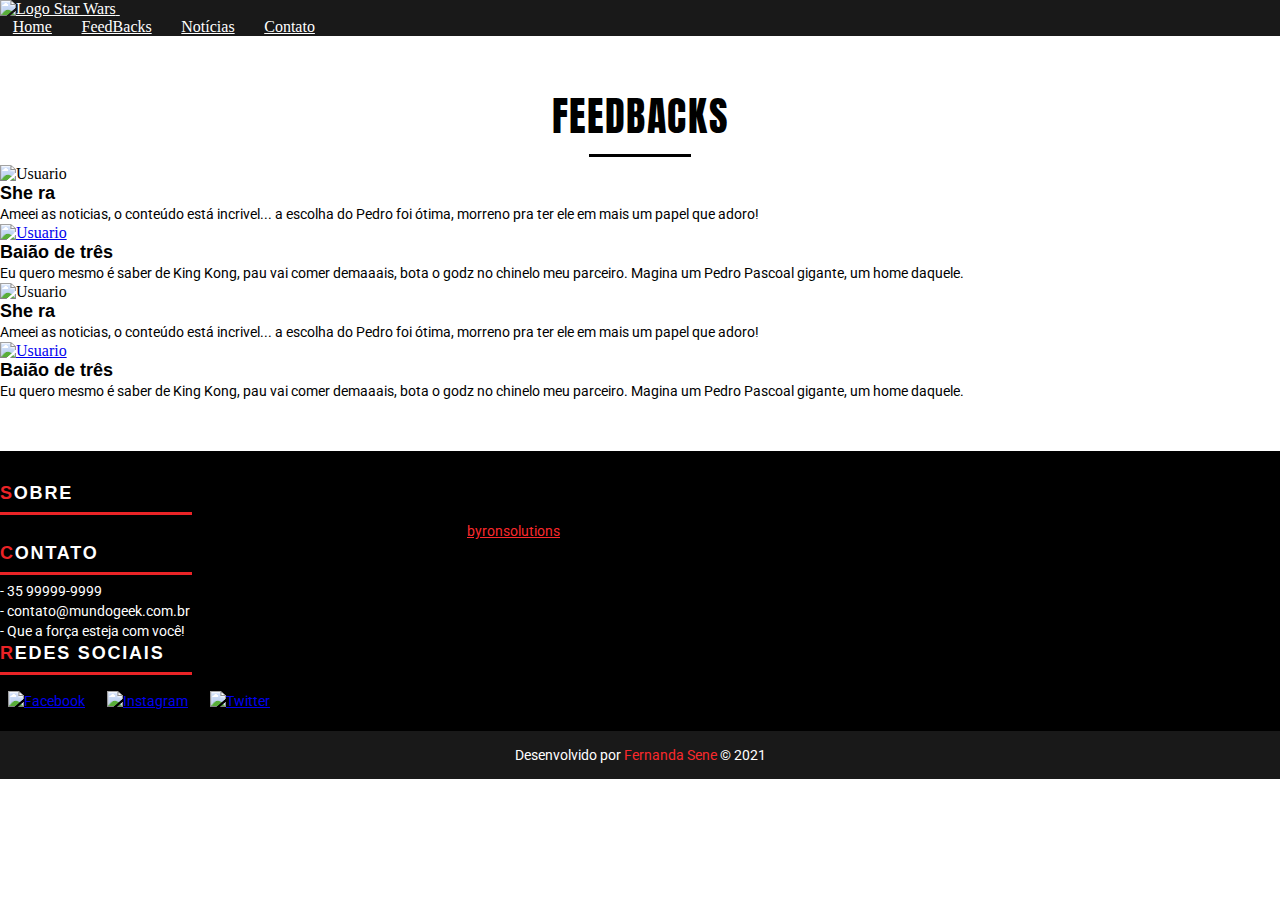
==== web/noticias-geek.html @ bc0fc41b "Update noticias-geek.html" ====
<!DOCTYPE html>
<html lang="pt-br">
   <head>
      <meta charset="UTF-8">
      <meta http-equiv="X-UA-Compatible" content="IE=edge">
      <meta name="viewport" content="width=device-width, initial-scale=1.0">
      <title>Noticias Geek</title>
      <link rel="shortcut icon" href="./assets/img/logo-back/spider.svg" type="image/x-icon">

      <!-- Fonte Roboto -->
      <link rel="preconnect" href="https://fonts.gstatic.com">
      <link href="https://fonts.googleapis.com/css2?family=Roboto:wght@300;400;700&display=swap" rel="stylesheet">
      
      <!-- Fonte Anton -->
      <link rel="preconnect" href="https://fonts.gstatic.com">
      <link href="https://fonts.googleapis.com/css2?family=Anton&display=swap" rel="stylesheet">

      <!-- Bootstrap -->
      <link rel="stylesheet" href="https://cdn.jsdelivr.net/npm/bootstrap@4.6.0/dist/css/bootstrap.min.css" integrity="sha384-B0vP5xmATw1+K9KRQjQERJvTumQW0nPEzvF6L/Z6nronJ3oUOFUFpCjEUQouq2+l" crossorigin="anonymous">
      <link rel="stylesheet" href="./assets/css/style-geek.css">
      
      <!-- Scripts -->
      <script src="https://code.jquery.com/jquery-3.5.1.min.js" integrity="sha256-9/aliU8dGd2tb6OSsuzixeV4y/faTqgFtohetphbbj0=" crossorigin="anonymous"></script>
      <script src="https://cdn.jsdelivr.net/npm/popper.js@1.16.1/dist/umd/popper.min.js" integrity="sha384-9/reFTGAW83EW2RDu2S0VKaIzap3H66lZH81PoYlFhbGU+6BZp6G7niu735Sk7lN" crossorigin="anonymous"></script>
      <script src="https://cdn.jsdelivr.net/npm/bootstrap@4.6.0/dist/js/bootstrap.bundle.min.js" integrity="sha384-Piv4xVNRyMGpqkS2by6br4gNJ7DXjqk09RmUpJ8jgGtD7zP9yug3goQfGII0yAns" crossorigin="anonymous"></script>

      <!-- Font Awesome -->
       <script src="https://kit.fontawesome.com/bf7e05c402.js" crossorigin="anonymous"></script>

      <!-- Parallax -->
      <script src="https://cdn.jsdelivr.net/parallax.js/1.4.2/parallax.min.js"></script>
   </head>

   <body>
      <header>
         <div class="container" id="nav-container">
            <nav class="py-1 navbar navbar-expand-lg fixed-top">
               <a href="#" class="navbar-brand">
                  <img src="./assets/img/logo-back/logo-mg.svg" alt="Logo Star Wars" id="logo">
               </a>
               
               <button type="button" class="navbar-toggler navbar-dark" data-toggle="collapse" data-target="#navbar-links" aria-controls="navbar-links" aria-expanded="false" aria-label="Toggle navigation">
                  <span class="navbar-toggler-icon"></span>
               </button>
               
               <div class="collapse navbar-collapse justify-content-end" id="navbar-links">
                  <div class="navbar-nav">
                     <a href="index.html" class="nav-item nav-link" id="home-menu">Home</a>
                     <a href="noticias-geek.html" class="nav-item nav-link" id="about-menu">FeedBacks</a>
                     <a href="#" class="nav-item nav-link" id="news-menu">Notícias</a>
                     <a href="#" class="nav-item nav-link" id="contact-menu">Contato</a>
                  </div>
               </div>
            </nav>
         </div>
      </header>
      
      <main>
         <!-- NEWS -->
         <section id="news-main">
            <div class="back-star">
               <div class="container cont-news">
                  <div class="row section">
                     <div class="col-md-12">
                        <h2 class="main-subtitle my-5 py-5">Notícias Geek</h2>
                     </div>

                     <!-- PRIMEIRA COLUNA -->
                     <div class="col-md-6 prim-col">
                        <ul class="list-unstyled">
                           <li class="media news zoom">
                              <img src="./assets/img/media/cruella-new2.png" class="align-self-center mr-3" alt="Cruella">

                              <div class="media-body">
                                 <span class="sub-img fm">Filmes</span>

                                 <h5 class="mt-0 mb-1">Cruella terá uma Live-Action</h5>
                                 <span class="span">
                                    <p>Disney trazendo mais uma live-actions, mas dessa vez surpreende a todos com a noticia de quem ganhará um filme próprio, a cruel <strong>Cruella</strong>, que será interpretada por Emma Stone, ganhadora do óscar de melhor Atriz Coadjuvante em 2019...</p>
                                 </span>
                              </div>
                           </li>
                           
                           <li class="media news my-3 zoom">
                              <img src="./assets/img/media/mortal-kombat-new.png" class="align-self-center mr-3" alt="Mortal Kombat">

                              <div class="media-body">
                                 <span class="sub-img fm">Filmes</span>

                                 <h5 class="mt-0 mb-1">Lançamento - Mortal Kombat</h5>
                                 <span class="span">
                                    <p>Está <strong>CONFIRMADO</strong>, a estréia do filme Mortal Kombat está marcada para 15 de abril aqui no Brasil. O streaming será exclusivo na HBO Max. 
                                    </p>

                                    <p>Os atores escalados para este grande elenco assustou alguns fãs da saga, levando...</p>
                                 </span>
                              </div>
                           </li>

                           <li class="media news zoom">
                              <img src="./assets/img/media/godzila-kong-new.png" class="align-self-center mr-3" alt="Godzilla vs Kong">

                              <div class="media-body">
                                 <span class="sub-img fm">Filmes</span>

                                 <h5 class="mt-0 mb-1">Godzilla vs Kong ganha novo trailer</h5>          
                                 <span class="span">
                                    <p>O anúncio feito pelas redes oficiais do filme, revela uma batalha travada entre o Godzilla e o King Kong. O filme já tem sua data marcada no Brasil, seu lançamento ocorrerá em 25 de março nos cinemas...
                                    </p>
                                 </span>
                              </div>
                           </li>
                        </ul>
                     </div>

                     <!-- SEGUNDA COLUNA -->
                     <div class="col-md-6 second-col d-none d-md-flex">
                        <ul class="list-unstyled">
                           <li class="media news zoom">
                              <img src="./assets/img/media/Rectangle 752.png" class="align-self-center mr-3" alt="Pedro Pascal">

                              <div class="media-body">
                                 <span class="sub-img bg-">Séries</span>

                                 <h5 class="mt-0 mb-1">Pedro Pascal como Joel?</h5>
                                 <span class="span">
                                    <p>O anúncio feito pelo Deadline, confirmou o ator Pedro Pascal, conhecido pelas atuações em The Mandalorian da Disney e Kingsman, sendo Joel. Juntamente com ele, a atriz Bella Ramsey, que atuou como Lyanna Mormont em GOT, interpretrará a Ellie...</p>
                                 </span>
                              </div>
                           </li>
                           
                           <li class="media news my-3 zoom">
                              <img src="./assets/img/media/constantine-new.png" class="align-self-center mr-3" alt="...">

                              <div class="media-body">
                                 <span class="sub-img">Séries</span>

                                 <h5 class="mt-0 mb-1">Constantine ganhará série na HBO Max</h5>
                                 <span class="span">
                                    <p>Constantine ganhará uma série de TV na HBO Max. O projeto, segundo a Variety, está em estágios iniciais de desenvolvimento, e deve ter conexões com um vindoura série da Liga da Justiça Sombria...
                                    </p>
                                 </span>
                              </div>
                           </li>

                           <li class="media news zoom">
                              <img src="./assets/img/media/falcao-soldado-new.png" class="align-self-center mr-3" alt="...">

                              <div class="media-body">
                                 <span class="sub-img">Séries</span>

                                 <h5 class="mt-0 mb-1">Falcão e Soldado Invernal</h5>
                                 <span class="span">
                                    <p>A YAW Channel divulgou uma nova versão do trailer onde mostra que o seriado terá uma classificação indicativa de 14 anos, devido à "intensa violência" e linguagem presente na série.
                                    A série será lançada no Disney+, em 19 de março...
                                    </p>
                                 </span>
                              </div>
                           </li>
                        </ul>
                     </div>
                  </div>
               </div>               
            </div>

            <div class="container">
               <div class="row">
                  <h2 class="main-subtitle backs">FeedBacks</h2>
               </div>
               <div class="row">
                  <div class="col-md-6 d-sm-4">
                     <div class="media my-4">
                        <img src="./assets/img/media/usuario.png" class="mr-3" alt="Usuario">
                        <div class="media-body">
                          <h5 class="mt-0 usuario-name">She ra</h5>
                          <p>Ameei as noticias, o conteúdo está incrivel... a escolha do Pedro foi ótima, morreno pra ter ele em mais um papel que adoro!</p>
                     
                          <div class="media mt-3">
                            <a class="mr-3" href="#">
                              <img src="./assets/img/media/usuario.png" alt="Usuario">
                            </a>
                            <div class="media-body">
                              <h5 class="mt-0 usuario-name">Baião de três</h5>
                              <p>Eu quero mesmo é saber de King Kong, pau vai comer demaaais, bota o godz no chinelo meu parceiro. Magina um Pedro Pascoal gigante, um home daquele.</p>
                            </div>
                          </div>
                        </div>
                      </div>
                     </div>
                     
                     <div class="col-md-6 d-sm-4">
                        <div class="media my-4">
                           <img src="./assets/img/media/usuario.png" class="mr-3" alt="Usuario">
                           <div class="media-body">
                             <h5 class="mt-0 usuario-name">She ra</h5>
                             <p>Ameei as noticias, o conteúdo está incrivel... a escolha do Pedro foi ótima, morreno pra ter ele em mais um papel que adoro!</p>
                        
                             <div class="media mt-3">
                               <a class="mr-3" href="#">
                                 <img src="./assets/img/media/usuario.png" alt="Usuario">
                               </a>
                               <div class="media-body">
                                 <h5 class="mt-0 usuario-name">Baião de três</h5>
                                 <p>Eu quero mesmo é saber de King Kong, pau vai comer demaaais, bota o godz no chinelo meu parceiro. Magina um Pedro Pascoal gigante, um home daquele.</p>
                               </div>
                             </div>
                           </div>
                         </div>
                        </div>
                  </div>
               </div>
         </section>
      </main>

      <footer>
         <!-- CONTACT -->
         <section id="contact">
            <div class="container footer">
               <div class="row">
                  <div class="col-md-4 contact-box">
                     <h4><span class="text-M">S</span>obre</h4>
                     
                     <ul class="list-unstyled">
                        <p class="text-light">O Mundo Geek foi criado para conclusão da capacitação de Tecnologias da <a href="https://byronsolutions.com/" target="_blanl" rel="external" class="byron-footer">byronsolutions</a>, após cursos de aprendizado front-end.</p>
                     </ul>
                  </div>

                  <div class="col-md-4 contact-box">
                     <h4><span class="text-M">C</span>ontato</h4>
                     
                     <ul class="list-unstyled">
                        <li>- 35 99999-9999</li>
                        <li>- contato@mundogeek.com.br</li>
                        <li>- Que a força esteja com você!</li>
                     </ul>
                  </div>

                  <div class="col-md-4 contact-box contact-redes">
                     <h4><span class="text-M">R</span>edes sociais</h4>
                     
                     <ul class="list-unstyled">
                        <li><a href="https://facebook.com" target="_blank" rel="external"><img src="./assets/img/media/facebook.svg" alt="Facebook">
                        </a></li>

                        <li><a href="https://instagram.com" target="_blank" rel="external"><img src="./assets/img/media/instagram.svg" alt="Instagram">
                        </a></li>

                        <li><a href="https://twitter.com" target="_blank" rel="external"><img src="./assets/img/media/twitter.svg" alt="Twitter">
                        </a></li>
                     </ul>
                  </div>              
               </div>
            </div>
         </section>

         <!-- COPYRIGHT -->
         <section id="copy-area">
            <div class="container">
               <div class="row">
                  <div class="col-md-12">
                     <p>Desenvolvido por <a href="https://www.instagram.com/_fernandasene" target="_blank" rel="external">Fernanda Sene</a> &copy; 2021</p>
                  </div>
               </div>
            </div>
         </section>
      </footer>

      <script src="./assets/js/scripts.js"></script>
   </body>
</html>
---- web/assets/css/style-geek.css ----
/* ------------------------------ GERAL ------------------------------ */
*{
   box-sizing: border-box;
   margin: 0;
   padding: 0;
   outline: 0;
}

.row{
   margin: 0;
}

.container{
   padding: 50px 0;
}

h1, h2, h3, h4, h5{
   font-family: Arial, Helvetica, sans-serif;
}

p, li{
   color: #000;

   font-size: 14px;
   line-height: 20px;
   font-family: 'Roboto', sans-serif;
}

.main-subtitle{
   color: #000;
   
   margin-top: 0;
   margin-bottom: 40px;
   
   font-family: 'Anton', sans-serif;
   font-size: 40px;
   font-weight: 100;
   text-transform: uppercase;
   letter-spacing: .1rem;
   text-align: center;
}

.main-subtitle::after{
   content: "";

   width: 8%;
   height: 3px;
   margin: 8px auto;
   display: block;

   background: #000;
}

.btn{
   width: 25%;
   padding: 8px;
}

/* ------------------------------ NAVBAR ------------------------------ */
header, .navbar{
   background-color: #191919;
}

#nav-container{
   padding-top: 0;
   padding-bottom: 0;
}

/* logo */
#logo{
   width: 40%;
}

.navbar-brand{
   padding: 0;
   color: #FFF;
}

.navbar-brand:hover{
   color: #FFF;
}

/* navegacao */
#navbar-links a{
   color: #FFF;
   transition: .5s;
}

#navbar-links a:hover{
   color: #ea2326;
}

.navbar-expand-lg .navbar-nav .nav-link{
   padding: 1rem .8rem;
}

/* botao responsive */
.navbar-toggler{
   border: none;
}

/* ------------------------------ INTRODUCAO SLIDER ------------------------------ */
#mainSlider{
   height: 340px;
   margin-top: 65px;
}

.titulo{
   color: #FFF;
   
   padding: 4px;
   margin: 10px auto;
   font-size: 60px;
   letter-spacing: .3rem;
   
   text-align: center;
   text-transform: uppercase;
   text-shadow: #000 2px 3px 2px;
   font-family: 'Anton', sans-serif;
}

.text-M{
   color: #ea2326;
}

#introducao p{
   color: #FFF;
   width: 50vw;
   margin: 25px auto;
   letter-spacing: .1rem;
   
   font-size: 16px;
   text-align: center;
   left: 0;
}

/* ------------------------------ SLIDER ------------------------------ */
.bg-back{
   background: url("../img/estrelado.png");
   background-color: #000000;
}

#mainSlider .carousel-inner, #mainSlider .carousel-item{
   height: 55vh;
}

#mainSlider .carousel-caption{
   top: 1%;
}

/* setinhas */
.carousel-control-prev{
   padding: 0;
   margin-left: 20px;
}

.carousel-control-next{
   padding: 0;
   margin-right: 20px;
}

/* containers */
.container-fluid{
   padding: 0;
}

.container.slider{
   padding: 0;
}

/* itens */
.carousel-item.the-last{
   background: url("../img/slider/bg-last.png");
}

.carousel-item.spider{
   background: url("../img/slider/bg-spaider.png");
}

.carousel-item.darth{
   background: url("../img/slider/bg-darth.png") no-repeat;
}

.carousel-item.millennium{
   background: url("../img/logo/millenniun-black.png") no-repeat;
   background-size: cover;
}

.carousel-item img{
   padding: 25px;
   margin-right: 30px;
}

.img-slider{
   float: right;
   margin-top: 30px;
}

.slider-last{
   width: 32%;
   height: 85%;   
   margin-top: 25px;
}

/* textos */
.carousel-caption h3{
   color: #FFF;
   
   position: relative;
   left: -100px;

   font-size: 40px;
   font-weight: 400;
   line-height: 46px;
   letter-spacing: .1rem;
   text-align: start;
   text-shadow: #000 2px 3px 2px;
   font-family: 'Anton', sans-serif;
}

.subtitle-span{
   color: #ea2326;
   font-size: 28px;
   font-weight: bold;
   display: block;
}

.carousel-caption p{
   color: #FFF;

   width: 70%;
   margin-top: 20px;
   position: relative;
   left: -100px;
   
   letter-spacing: .1rem;
   text-align: start;
}

/* ------------------------------ CARDS ------------------------------ */

/* cards tamanho*/
.card-img{
   height: 60%;

   border-top-left-radius: 4px;
   border-top-right-radius: 4px;
   border-bottom-left-radius: 0;
   border-bottom-right-radius: 0;
}

.card-body{
   height: 13rem;

   border-bottom-left-radius: 4px;
   border-bottom-right-radius: 4px;
   background: #eacc23;
}

.card-title{
   color: #000;
   font-size: 18px;
   font-weight: bold;
   letter-spacing: .06rem;
   text-align: center;
}

.card-title::after{
   content: "";

   width: 30%;
   height: 3px;
   margin: 4px auto;
   display: block;

   background: #000;
}

.card-text{
   letter-spacing: .05rem;
}

/* --------------- NEWS --------------- */
.container.cont-news{
   display: none;
}

.section{
   padding: 1rem;
}

.section .main-subtitle{
   color: #FFF;
   padding: 0;
}

.section .main-subtitle::after{
   content: "";
   background: #FFF;
}

.section .col-sm-12{
   padding: 0 2rem;
   background-color: #FFF;
}

.section .col{
   padding: 0 2rem;
   background-color: #FFF;
}

.section .col-lg-6{
   padding: 0 2rem;
   background-color: #FFF;
}

.prim-col{
   border-top-left-radius: 6px;
}

.second-col{
   border-top-right-radius: 6px;
}

.container.cont-news{
   padding-top: 40px;
}

/* media objects */
.news img{
   margin: 20px 0;
}

.span p{
   margin: 0;
   color: #808080;
}

span.sub-img{
   padding: 8px;
   border-radius: 5px;
   position: relative;
   top: 9.25rem;
   left: -13.5rem;
   
   font-weight: bold;
   text-align: center;
   text-transform: uppercase;
   background-color: #eacc23;
}

.section .col-md-12.button{
   padding: 1rem;
   border-bottom-right-radius: 6px;
   border-bottom-left-radius: 6px;
   background-color: #FFF;
}

/* botao */
.btn-news{
   color: #eacc23;

   width: 20%;
   margin: 0 auto;
   padding: .5rem 0;
   border-radius: 5px;

   font-weight: bold;
   text-align: center;
   background-color: #000;
   transition: .5s;
}

.btn-news:hover{
   color: #000;
   text-decoration: none;
   background-color: #eacc23;
}


/* zoom efeito */
.zoom{
   transition: all 0.5s;
}

.zoom:hover{
   transform: scale(1.03);
}

/* News Latter */

.news-latter h3{
   font-weight: bold;
   color: #fa292c;
}

.news-latter p{
   color: #444;
   width: 50vw;
   margin: 1rem auto;
}

.forms{
   text-align: center;
}

#email-input{
   color: #000;

   width: 30%;
   height: 40%;

   border-radius: 20px;
   border: 1px solid #eacc23;

   display: inline;
   box-sizing: border-box;
}

#email-input::placeholder{
   color: #eacc23;
}

/* botao */
.btn{
   color: #FFF;

   width: 3rem;
   height: 3rem;
   position: relative;
   top: -2.5px;
   margin: 0;
   padding: 4px;
   border-radius: 2.5rem;
   border: 1px solid #eacc23;
   
   font-size: .8rem;
   font-weight: bold;

   background-color: #eacc23;
   transition: .5s;
}

.btn:hover{
   color: #eacc23;
   background-color: #FFF;
}

/* --------------- FOOTER --------------- */

/* --- CONTATO --- */
.container.footer{
   padding-top: 30px;
   padding-bottom: 20px;
}

#contact{
   background-color: #000;
}

.contact-box ul li{
   color: #FFF;
}

.contact-box h4{
   font-size: 18px;
   font-weight: bold;
   line-height: 25px;
   letter-spacing: .1em;
   text-transform: uppercase;
   color: #FFF;
}

.contact-box h4::after{
   content: "";

   width: 15%;
   height: 3px;
   margin: 6px 0;
   display: block;

   background: #ea2326;
}

.contact-title{
   color: #eacc23 ;
   font-weight: bold;
}

.contact-redes ul li{
   margin-right: 10px;
   display: inline-block;
}

.contact-redes ul li a{
   display: block;
   padding-top: 10px;
   padding-left: 8px;
}

.contact-redes ul li a img{
   height: 2rem;
}


.byron-footer{
   color: #fa292c;
}

.byron-footer:hover{
   color: #fa292c;
}

/* ---- FEEDBACK ---- */
.main-subtitle.backs{
   margin: 0 auto;
}

.usuario-name{
   color: #000;
   font-size: 18px;
   text-align: left;
}

.hashtag{
   color: #00909b;
}

/* copy */
#copy-area{
   background-color: #191919;
}

#copy-area p{
   color: #FFF;
}

#copy-area a{
   color: #fa292c;
   text-decoration: none;
}

#copy-area a:hover{
   text-decoration: underline;
}

#copy-area .container{
   padding: 14px 0;
   text-align: center;
}

#copy-area .container p{
   margin-bottom: 0;
}

@media (max-width: 1025px){
   /* intro slider */
   #introducao p{
      color: #FFF;
      letter-spacing: .1rem;
      
      font-size: 14px;
      text-align: center;
   }
   
   #mainSlider .carousel-inner, #mainSlider .carousel-item{
      height: 55.5vh;
   }
   
   /* img slider */   
   .slider-last{
      width: 35%;
      height: 90%;   
   }

   .img-slider{
      margin-top: 10px;
   }

   /* cards tamanho*/
   .card-img{
      height: 55%;
   }

   .card-body{
      height: 15rem;
   }

   /* media objects */
   .news img{
      margin: 20px 0;
   }

   .span p{
      margin: 0;
   }

   span.sub-img{
      top: 11.5rem;
      left: -14rem;
   }

   /* news-media */
   .container.cont-news{
      display: none;
   }

   .col.col-md-12.prim-col{
      border-top-right-radius: 6px;
   }
}

@media (max-width: 768px){
   .container.comics{
      padding: 0;
   }
   .col-12{
      margin: 0;
      padding: 0;
   }

   .main-subtitle::after{
      content: "";
      width: 20%;
   }

   /* slider */
   .carousel-caption h3{
      text-align: start;
      margin-left: 24vh;

      top: 1px;
      font-size: 28px;
   }

   .subtitle-span{
      text-align: start;
      font-size: 24px;
   }

   .carousel-caption p{
      font-size: 14px;   
   }

   .p-sm{
      margin: 0 34%;
   }
   
   .main-subtitle.comics-sm{
      margin-top: 6rem;
   }

   /* img slider */
   .img-slider{
      float: right;
      margin-top: 5px;
   }

   .slider-last{
      width: 40%;
      height: 100%;   
   }

   /* section */
   .prim-col{
      border-top-right-radius: 6px;
   }

   /* news-media */
   .container.cont-news{
      display: flex;
   }

   /* news letter */
   .news-latter p{
      width: 60vw;
   }
   
   #email-input{
      width: 55%;
      height: 40%;
   }

   /* botao */
   .btn-news{
      width: 50%;
   }
}

@media (max-width: 600px){
   .carousel-caption h3{
      font-size: 30px;
      text-align: start;
   }

   .subtitle-span{
      font-size: 24px;
   }

   .main-subtitle.comics-sm{
      margin-top: 6rem;
   }
}

@media (max-width: 575px){
   #mainSlider{
      height: 300px;
      margin-top: 60px;
   }
   
   .carousel-caption h3{
      font-size: 24px;
      text-align: start;
   }

   /* zoom efeito */
   .zoom{
      transition: 0s;
   }

   .zoom:hover{
      transform: scale(1);
   }
   
   /* cards tamanho*/
   .card-img{
      height: 50%;
   }

   .card-title{
      font-size: 20px;
      letter-spacing: .05rem;
   }

   .card-title::after{
      content: "";
      width: 30%;
   }
}

@media (max-width: 495px){
   .container.comics{
      padding-top: 30px;
   }

   /* slider */
   #mainSlider{
      height: 100px;
      margin-top: 63px;
   }

   #mainSlider .carousel-inner, #mainSlider .carousel-item{
      height: 45vh;
   }
   
   .titulo{
      font-size: 50px;
   }

   #introducao p{
      width: 60vw;
      font-size: 14px;
   }

   /* textos */
   .carousel-caption h3{
      color: #ea2326;
      font-size: 28px;
   }

   .carousel-caption .subtitle-span{
      display: none;
   }

   .carousel-caption .p-sm{
      display: none;
   }
}
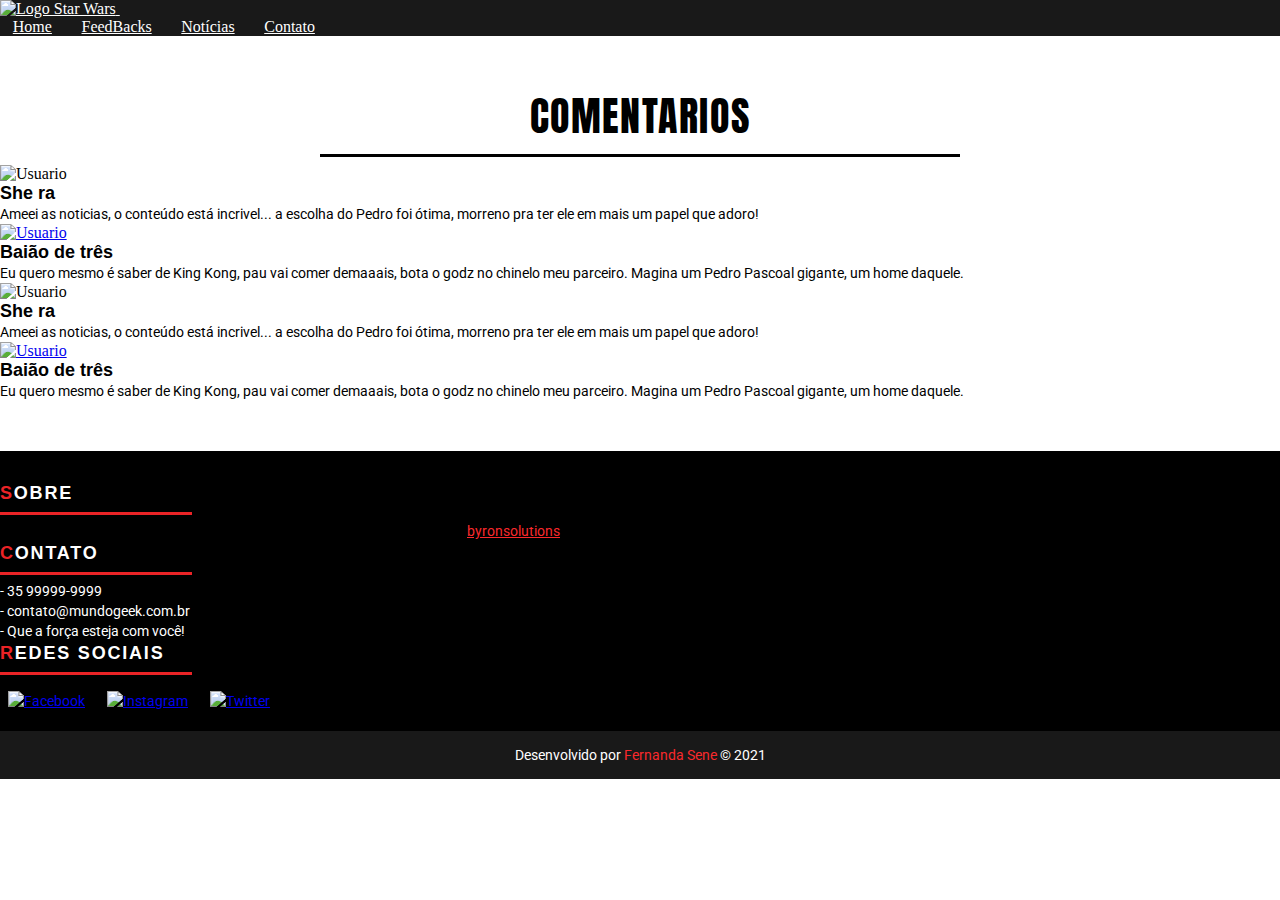
==== commit 5d2b9c6f: "Update noticias-geek.html" ====
--- a/web/noticias-geek.html
+++ b/web/noticias-geek.html
@@ -5,7 +5,7 @@
       <meta http-equiv="X-UA-Compatible" content="IE=edge">
       <meta name="viewport" content="width=device-width, initial-scale=1.0">
       <title>Noticias Geek</title>
-      <link rel="shortcut icon" href="./assets/img/logo-back/spider.svg" type="image/x-icon">
+      <link rel="shortcut icon" href="./assets/img/logo/spider.svg" type="image/x-icon">
 
       <!-- Fonte Roboto -->
       <link rel="preconnect" href="https://fonts.gstatic.com">
@@ -36,7 +36,7 @@
          <div class="container" id="nav-container">
             <nav class="py-1 navbar navbar-expand-lg fixed-top">
                <a href="#" class="navbar-brand">
-                  <img src="./assets/img/logo-back/logo-mg.svg" alt="Logo Star Wars" id="logo">
+                  <img src="./assets/img/logo/logo-mg.svg" alt="Logo Star Wars" id="logo">
                </a>
                
                <button type="button" class="navbar-toggler navbar-dark" data-toggle="collapse" data-target="#navbar-links" aria-controls="navbar-links" aria-expanded="false" aria-label="Toggle navigation">
@@ -56,38 +56,157 @@
       </header>
       
       <main>
-         <!-- NEWS -->
+         <!-- NEWS MEDIA -->
+         <section id="news-main">
+            <div class="back-star">
+               <div class="container cont-news d-none d-md-flex">
+                  <div class="row section">
+                     <div class="col-md-12">
+                        <h2 class="main-subtitle my-5">Notícias Geek</h2>
+                     </div>
+
+                     <!-- PRIMEIRA COLUNA -->
+                     <div class="prim-col col col-md-12 col-lg-6 d-none d-md-flex">
+                        <ul class="list-unstyled">
+                           <li class="media news zoom">
+                              <img src="./assets/img/media/cruella-new2.png" class="align-self-center mr-3" alt="Cruella">
+
+                              <div class="media-body">
+                                 <span class="sub-img fm">Filmes</span>
+
+                                 <h5 class="mt-0 mb-1">Cruella terá uma Live-Action</h5>
+                                 <span class="span">
+                                    <p>Disney trazendo mais uma live-actions, mas dessa vez surpreende a todos com a noticia de quem ganhará um filme próprio, a cruel <strong>Cruella</strong>, que será interpretada por Emma Stone, ganhadora do óscar de melhor Atriz Coadjuvante em 2019...</p>
+                                 </span>
+                              </div>
+                           </li>
+                           
+                           <li class="media news my-3 zoom">
+                              <img src="./assets/img/media/mortal-kombat-new.png" class="align-self-center mr-3" alt="Mortal Kombat">
+
+                              <div class="media-body">
+                                 <span class="sub-img fm">Filmes</span>
+
+                                 <h5 class="mt-0 mb-1">Lançamento - Mortal Kombat</h5>
+                                 <span class="span">
+                                    <p>Está <strong>CONFIRMADO</strong>, a estréia do filme Mortal Kombat está marcada para 15 de abril aqui no Brasil. O streaming será exclusivo na HBO Max. 
+                                    </p>
+
+                                    <p>Os atores escalados para este grande elenco assustou alguns fãs da saga, levando...</p>
+                                 </span>
+                              </div>
+                           </li>
+
+                           <li class="media news zoom">
+                              <img src="./assets/img/media/godzila-kong-new.png" class="align-self-center mr-3" alt="Godzilla vs Kong">
+
+                              <div class="media-body">
+                                 <span class="sub-img fm">Filmes</span>
+
+                                 <h5 class="mt-0 mb-1">Godzilla vs Kong ganha novo trailer</h5>          
+                                 <span class="span">
+                                    <p>O anúncio feito pelas redes oficiais do filme, revela uma batalha travada entre o Godzilla e o King Kong. O filme já tem sua data marcada no Brasil, seu lançamento ocorrerá em 25 de março nos cinemas...
+                                    </p>
+                                 </span>
+                              </div>
+                           </li>
+                        </ul>
+                     </div>
+
+                     <!-- SEGUNDA COLUNA -->
+                     <div class="second-col col-lg-6 d-none d-lg-flex">
+                        <ul class="list-unstyled">
+                           <li class="media news zoom">
+                              <img src="./assets/img/media/Rectangle 752.png" class="align-self-center mr-3" alt="Pedro Pascal">
+
+                              <div class="media-body">
+                                 <span class="sub-img bg-">Séries</span>
+
+                                 <h5 class="mt-0 mb-1">Pedro Pascal como Joel?</h5>
+                                 <span class="span">
+                                    <p>O anúncio feito pelo Deadline, confirmou o ator Pedro Pascal, conhecido pelas atuações em The Mandalorian da Disney e Kingsman, sendo Joel. Juntamente com ele, a atriz Bella Ramsey, que atuou como Lyanna Mormont em GOT, interpretrará a Ellie...</p>
+                                 </span>
+                              </div>
+                           </li>
+                           
+                           <li class="media news my-3 zoom">
+                              <img src="./assets/img/media/constantine-new.png" class="align-self-center mr-3" alt="...">
+
+                              <div class="media-body">
+                                 <span class="sub-img">Séries</span>
+
+                                 <h5 class="mt-0 mb-1">Constantine ganhará série na HBO Max</h5>
+                                 <span class="span">
+                                    <p>Constantine ganhará uma série de TV na HBO Max. O projeto, segundo a Variety, está em estágios iniciais de desenvolvimento, e deve ter conexões com um vindoura série da Liga da Justiça Sombria...
+                                    </p>
+                                 </span>
+                              </div>
+                           </li>
+
+                           <li class="media news zoom">
+                              <img src="./assets/img/media/falcao-soldado-new.png" class="align-self-center mr-3" alt="...">
+
+                              <div class="media-body">
+                                 <span class="sub-img">Séries</span>
+
+                                 <h5 class="mt-0 mb-1">Falcão e Soldado Invernal</h5>
+                                 <span class="span">
+                                    <p>A YAW Channel divulgou uma nova versão do trailer onde mostra que o seriado terá uma classificação indicativa de 14 anos, devido à "intensa violência" e linguagem presente na série.
+                                    A série será lançada no Disney+, em 19 de março...
+                                    </p>
+                                 </span>
+                              </div>
+                           </li>
+                        </ul>
+                     </div>
+
+                     <div class="row col-md-12 button">
+                        <a href="#" target="_blank" rel="external" class="btn-news">Saiba mais</a>
+                     </div>
+                  </div>
+
+                  <div class="row">
+                     <div class="col-12"></div>
+                  </div>
+               </div>               
+            </div>
+
+         </section>
+         
+         <!-- NEWS SEM MEDIA -->
          <section id="news-main">
             <div class="back-star">
                <div class="container cont-news">
                   <div class="row section">
                      <div class="col-md-12">
-                        <h2 class="main-subtitle my-5 py-5">Notícias Geek</h2>
+                        <h2 class="main-subtitle my-5">Notícias Geek</h2>
                      </div>
 
                      <!-- PRIMEIRA COLUNA -->
-                     <div class="col-md-6 prim-col">
+                     <div class="col-sm-12 prim-col">
                         <ul class="list-unstyled">
-                           <li class="media news zoom">
-                              <img src="./assets/img/media/cruella-new2.png" class="align-self-center mr-3" alt="Cruella">
-
-                              <div class="media-body">
-                                 <span class="sub-img fm">Filmes</span>
-
-                                 <h5 class="mt-0 mb-1">Cruella terá uma Live-Action</h5>
+                           <li class="my-2 sm-media text-center news zoom">
+                              <img src="./assets/img/media/cruella-new2.png" class="cruela-img" alt="Cruella">
+
+                              <div class="sm-body">
+                                 <!-- <span class="sub-img fm">Filmes</span> -->
+
+                                 <h5>Cruella terá uma Live-Action</h5>
                                  <span class="span">
                                     <p>Disney trazendo mais uma live-actions, mas dessa vez surpreende a todos com a noticia de quem ganhará um filme próprio, a cruel <strong>Cruella</strong>, que será interpretada por Emma Stone, ganhadora do óscar de melhor Atriz Coadjuvante em 2019...</p>
                                  </span>
                               </div>
                            </li>
                            
-                           <li class="media news my-3 zoom">
-                              <img src="./assets/img/media/mortal-kombat-new.png" class="align-self-center mr-3" alt="Mortal Kombat">
-
-                              <div class="media-body">
-                                 <span class="sub-img fm">Filmes</span>
-
-                                 <h5 class="mt-0 mb-1">Lançamento - Mortal Kombat</h5>
+                           <hr class="my-3">
+
+                           <li class="sm-media text-center news zoom">
+                              <img src="./assets/img/media/mortal-kombat-new.png" class="align-self-center" alt="Mortal Kombat">
+
+                              <div class="sm-body">
+                                 <!-- <span class="sub-img fm">Filmes</span> -->
+
+                                 <h5>Lançamento - Mortal Kombat</h5>
                                  <span class="span">
                                     <p>Está <strong>CONFIRMADO</strong>, a estréia do filme Mortal Kombat está marcada para 15 de abril aqui no Brasil. O streaming será exclusivo na HBO Max. 
                                     </p>
@@ -97,13 +216,15 @@
                               </div>
                            </li>
 
-                           <li class="media news zoom">
-                              <img src="./assets/img/media/godzila-kong-new.png" class="align-self-center mr-3" alt="Godzilla vs Kong">
-
-                              <div class="media-body">
-                                 <span class="sub-img fm">Filmes</span>
-
-                                 <h5 class="mt-0 mb-1">Godzilla vs Kong ganha novo trailer</h5>          
+                           <hr class="my-3">
+
+                           <li class="sm-media text-center news zoom">
+                              <img src="./assets/img/media/godzila-kong-new.png" class="align-self-center" alt="Godzilla vs Kong">
+
+                              <div class="sm-body">
+                                 <!-- <span class="sub-img fm">Filmes</span> -->
+
+                                 <h5>Godzilla vs Kong ganha novo trailer</h5>          
                                  <span class="span">
                                     <p>O anúncio feito pelas redes oficiais do filme, revela uma batalha travada entre o Godzilla e o King Kong. O filme já tem sua data marcada no Brasil, seu lançamento ocorrerá em 25 de março nos cinemas...
                                     </p>
@@ -113,102 +234,62 @@
                         </ul>
                      </div>
 
-                     <!-- SEGUNDA COLUNA -->
-                     <div class="col-md-6 second-col d-none d-md-flex">
-                        <ul class="list-unstyled">
-                           <li class="media news zoom">
-                              <img src="./assets/img/media/Rectangle 752.png" class="align-self-center mr-3" alt="Pedro Pascal">
-
-                              <div class="media-body">
-                                 <span class="sub-img bg-">Séries</span>
-
-                                 <h5 class="mt-0 mb-1">Pedro Pascal como Joel?</h5>
-                                 <span class="span">
-                                    <p>O anúncio feito pelo Deadline, confirmou o ator Pedro Pascal, conhecido pelas atuações em The Mandalorian da Disney e Kingsman, sendo Joel. Juntamente com ele, a atriz Bella Ramsey, que atuou como Lyanna Mormont em GOT, interpretrará a Ellie...</p>
-                                 </span>
-                              </div>
-                           </li>
-                           
-                           <li class="media news my-3 zoom">
-                              <img src="./assets/img/media/constantine-new.png" class="align-self-center mr-3" alt="...">
-
-                              <div class="media-body">
-                                 <span class="sub-img">Séries</span>
-
-                                 <h5 class="mt-0 mb-1">Constantine ganhará série na HBO Max</h5>
-                                 <span class="span">
-                                    <p>Constantine ganhará uma série de TV na HBO Max. O projeto, segundo a Variety, está em estágios iniciais de desenvolvimento, e deve ter conexões com um vindoura série da Liga da Justiça Sombria...
-                                    </p>
-                                 </span>
-                              </div>
-                           </li>
-
-                           <li class="media news zoom">
-                              <img src="./assets/img/media/falcao-soldado-new.png" class="align-self-center mr-3" alt="...">
-
-                              <div class="media-body">
-                                 <span class="sub-img">Séries</span>
-
-                                 <h5 class="mt-0 mb-1">Falcão e Soldado Invernal</h5>
-                                 <span class="span">
-                                    <p>A YAW Channel divulgou uma nova versão do trailer onde mostra que o seriado terá uma classificação indicativa de 14 anos, devido à "intensa violência" e linguagem presente na série.
-                                    A série será lançada no Disney+, em 19 de março...
-                                    </p>
-                                 </span>
-                              </div>
-                           </li>
-                        </ul>
+                     <div class="row col-md-12 button">
+                        <a href="#" target="_blank" rel="external" class="btn-news">Saiba mais</a>
                      </div>
                   </div>
                </div>               
             </div>
-
-            <div class="container">
-               <div class="row">
-                  <h2 class="main-subtitle backs">FeedBacks</h2>
-               </div>
-               <div class="row">
+         </section>
+         
+         <div class="container">
+            <div class="row">
+               <h2 class="main-subtitle backs">Comentarios</h2>
+            </div>
+            <div class="row">
+               <div class="col-md-6 d-sm-4">
+                  <div class="media my-4">
+                     <img src="./assets/img/media/usuario.png" class="mr-3" alt="Usuario">
+                     <div class="media-body">
+                        <h5 class="mt-0 usuario-name">She ra</h5>
+                        <p>Ameei as noticias, o conteúdo está incrivel... a escolha do Pedro foi ótima, morreno pra ter ele em mais um papel que adoro!</p>
+                  
+                        <div class="media mt-3">
+                           <a class="mr-3" href="#">
+                           <img src="./assets/img/media/usuario.png" alt="Usuario">
+                           </a>
+                           <div class="media-body">
+                           <h5 class="mt-0 usuario-name">Baião de três</h5>
+                           <p>Eu quero mesmo é saber de King Kong, pau vai comer demaaais, bota o godz no chinelo meu parceiro. Magina um Pedro Pascoal gigante, um home daquele.</p>
+                           </div>
+                        </div>
+                     </div>
+                     </div>
+                  </div>
+                  
                   <div class="col-md-6 d-sm-4">
                      <div class="media my-4">
                         <img src="./assets/img/media/usuario.png" class="mr-3" alt="Usuario">
+                        
                         <div class="media-body">
-                          <h5 class="mt-0 usuario-name">She ra</h5>
-                          <p>Ameei as noticias, o conteúdo está incrivel... a escolha do Pedro foi ótima, morreno pra ter ele em mais um papel que adoro!</p>
+                           <h5 class="mt-0 usuario-name">She ra</h5>
+                           <p>Ameei as noticias, o conteúdo está incrivel... a escolha do Pedro foi ótima, morreno pra ter ele em mais um papel que adoro!</p>
                      
-                          <div class="media mt-3">
-                            <a class="mr-3" href="#">
-                              <img src="./assets/img/media/usuario.png" alt="Usuario">
-                            </a>
-                            <div class="media-body">
-                              <h5 class="mt-0 usuario-name">Baião de três</h5>
-                              <p>Eu quero mesmo é saber de King Kong, pau vai comer demaaais, bota o godz no chinelo meu parceiro. Magina um Pedro Pascoal gigante, um home daquele.</p>
-                            </div>
-                          </div>
-                        </div>
-                      </div>
-                     </div>
-                     
-                     <div class="col-md-6 d-sm-4">
-                        <div class="media my-4">
-                           <img src="./assets/img/media/usuario.png" class="mr-3" alt="Usuario">
-                           <div class="media-body">
-                             <h5 class="mt-0 usuario-name">She ra</h5>
-                             <p>Ameei as noticias, o conteúdo está incrivel... a escolha do Pedro foi ótima, morreno pra ter ele em mais um papel que adoro!</p>
-                        
-                             <div class="media mt-3">
-                               <a class="mr-3" href="#">
+                           <div class="media mt-3">
+                              <a class="mr-3" href="#">
                                  <img src="./assets/img/media/usuario.png" alt="Usuario">
-                               </a>
-                               <div class="media-body">
+                              </a>
+
+                              <div class="media-body">
                                  <h5 class="mt-0 usuario-name">Baião de três</h5>
                                  <p>Eu quero mesmo é saber de King Kong, pau vai comer demaaais, bota o godz no chinelo meu parceiro. Magina um Pedro Pascoal gigante, um home daquele.</p>
-                               </div>
-                             </div>
+                              </div>
                            </div>
-                         </div>
                         </div>
+                     </div>
                   </div>
                </div>
+            </div>
          </section>
       </main>
 
--- a/web/assets/css/style-geek.css
+++ b/web/assets/css/style-geek.css
@@ -511,9 +511,14 @@
    color: #fa292c;
 }
 
-/* ---- FEEDBACK ---- */
+/* ---- COMENTARIOS ---- */
 .main-subtitle.backs{
    margin: 0 auto;
+}
+
+.main-subtitle.backs::after{
+   content: "";
+   width: 50%;
 }
 
 .usuario-name{
@@ -522,10 +527,6 @@
    text-align: left;
 }
 
-.hashtag{
-   color: #00909b;
-}
-
 /* copy */
 #copy-area{
    background-color: #191919;
@@ -554,6 +555,11 @@
 }
 
 @media (max-width: 1025px){
+   #mainSlider{
+      height: 300px;
+      margin-top: 65px;
+   }
+   
    /* intro slider */
    #introducao p{
       color: #FFF;
@@ -611,6 +617,7 @@
 }
 
 @media (max-width: 768px){
+   /* comics */
    .container.comics{
       padding: 0;
    }
@@ -702,12 +709,7 @@
    }
 }
 
-@media (max-width: 575px){
-   #mainSlider{
-      height: 300px;
-      margin-top: 60px;
-   }
-   
+@media (max-width: 575px){  
    .carousel-caption h3{
       font-size: 24px;
       text-align: start;
@@ -740,17 +742,13 @@
 
 @media (max-width: 495px){
    .container.comics{
-      padding-top: 30px;
+      padding-top: 40px;
    }
 
    /* slider */
    #mainSlider{
-      height: 100px;
+      height: 300px;
       margin-top: 63px;
-   }
-
-   #mainSlider .carousel-inner, #mainSlider .carousel-item{
-      height: 45vh;
    }
    
    .titulo{
